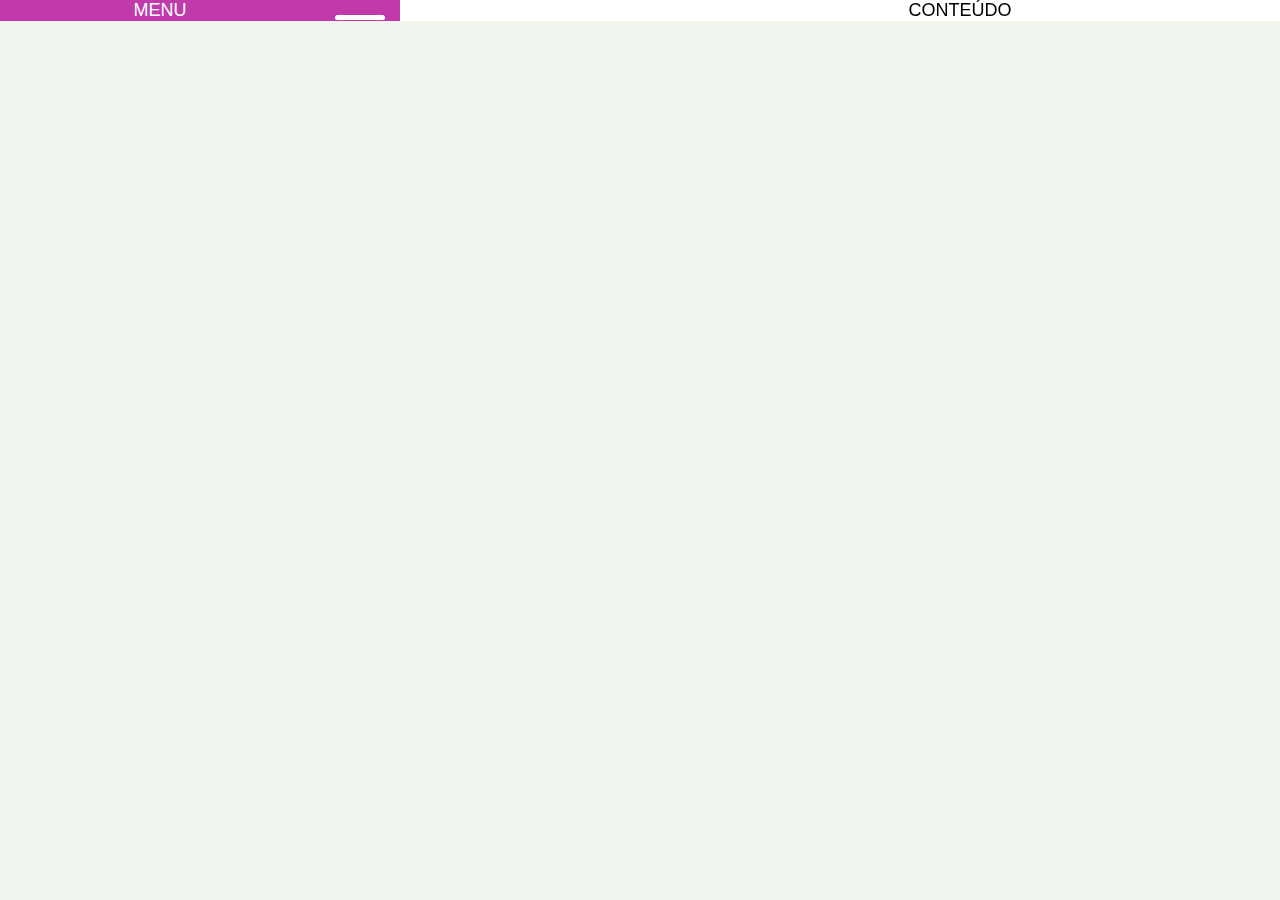
==== www/index.html @ e623c2ff "Menu" ====
<!DOCTYPE html>
<html>
	<head>
		<meta charset="utf-8" />
		<meta name="format-detection" content="telephone=no" />
		<meta name="msapplication-tap-highlight" content="no" />
		<meta name="viewport" content="user-scalable=no, initial-scale=1, maximum-scale=1, minimum-scale=1, width=device-width" />
		<meta http-equiv="Content-Security-Policy" content="default-src * 'unsafe-inline'; style-src 'self' 'unsafe-inline'; media-src *" />
		<!-- <meta http-equiv="Content-Security-Policy" content="default-src 'self' data: gap: 'unsafe-inline' https://ssl.gstatic.com; style-src 'self' 'unsafe-inline'; media-src *" /> -->
		<link rel="stylesheet" type="text/css" href="css/swiper.css" />
		<link rel="stylesheet" type="text/css" href="css/index.css" />
		<title>Book Exchange</title>
	</head>
	<body>
		<div class="swiper-container">
			<div class="swiper-wrapper">
				<div class="swiper-slide menu">Menu</div>
				<div class="swiper-slide content">
					<div class="menu-button">
						<div class="bar"></div>
						<div class="bar"></div>
						<div class="bar"></div>
					</div>
					Conteúdo
				</div>
			</div>
		</div>
		<script>
			window.onerror = function(msg, url, linenumber){
				alert('Error message: '+msg+'\nURL: '+url+'\nLine Number: '+linenumber);
				return true;
			}
		</script>
		<script type="text/javascript" src="cordova.js"></script>
		<script type="text/javascript" src="js/jquery.js"></script>
		<script type="text/javascript" src="js/swiper.js"></script>
		<script type="text/javascript" src="js/script.js"></script>
	</body>
</html>
---- www/css/index.css ----
*{-webkit-tap-highlight-color: rgba(0,0,0,0)}
body{-webkit-touch-callout:none;-webkit-text-size-adjust:none;-webkit-user-select:none;background-color:#f0f5ee;background-attachment:fixed;font-family:'HelveticaNeue-Light', 'HelveticaNeue', Helvetica, Arial, sans-serif;font-size:12px;height:100%;margin:0px;padding:0px;text-transform:uppercase;width:100%}
.content{background-color:#f0f5ee;width:100%;height:90%}

.swiper-container {
			width: 100%;
			height: 100%;
		}
		.swiper-slide {
			text-align: center;
			font-size: 18px;
			background: #fff;
			/* Center slide text vertically */
			display: -webkit-box;
			display: -ms-flexbox;
			display: -webkit-flex;
			display: flex;
			-webkit-box-pack: center;
			-ms-flex-pack: center;
			-webkit-justify-content: center;
			justify-content: center;
			-webkit-box-align: center;
			-ms-flex-align: center;
			-webkit-align-items: center;
			align-items: center;
		}
		.menu {
			min-width: 100px;
			width: 70%;
			max-width: 320px;
			background-color: #c13aac;
			color: #fff;
		}
		.content {
			width: 100%;
		}
		.menu-button {
			position: absolute;
			top: 0px; left: 0px;
			padding: 15px;
			cursor: pointer;
			-webkit-transition: .3s;
			transition: .3s;
			background-color: #c13aac;
			/*margin: 14px;
			border-radius: 5px;*/
		}
		.menu-button .bar:nth-of-type(1) {
			margin-top: 0px;
		}
		.menu-button .bar:nth-of-type(3) {
			margin-bottom: 0px;
		}
		.bar {
			position: relative;
			display: block;
			width: 50px;
			height: 5px;
			margin: 10px auto;
			background-color: #fff;
			border-radius: 10px;
			-webkit-transition: .3s;
			transition: .3s;
		}
		.menu-button:hover .bar:nth-of-type(1) {
			-webkit-transform: translateY(1.5px) rotate(-4.5deg);
			-ms-transform: translateY(1.5px) rotate(-4.5deg);
			transform: translateY(1.5px) rotate(-4.5deg);
		}
		.menu-button:hover .bar:nth-of-type(2) {
			opacity: .9;
		}
		.menu-button:hover .bar:nth-of-type(3) {
			-webkit-transform: translateY(-1.5px) rotate(4.5deg);
			-ms-transform: translateY(-1.5px) rotate(4.5deg);
			transform: translateY(-1.5px) rotate(4.5deg);
		}
		.cross .bar:nth-of-type(1) {
			-webkit-transform: translateY(15px) rotate(-45deg);
			-ms-transform: translateY(15px) rotate(-45deg);
			transform: translateY(15px) rotate(-45deg);
		}
		.cross .bar:nth-of-type(2) {
			opacity: 0;
		}
		.cross .bar:nth-of-type(3) {
			-webkit-transform: translateY(-15px) rotate(45deg);
			-ms-transform: translateY(-15px) rotate(45deg);
			transform: translateY(-15px) rotate(45deg);
		}
		.cross:hover .bar:nth-of-type(1) {
			-webkit-transform: translateY(13.5px) rotate(-40.5deg);
			-ms-transform: translateY(13.5px) rotate(-40.5deg);
			transform: translateY(13.5px) rotate(-40.5deg);
		}
		.cross:hover .bar:nth-of-type(2) {
			opacity: .1;
		}
		.cross:hover .bar:nth-of-type(3) {
			-webkit-transform: translateY(-13.5px) rotate(40.5deg);
			-ms-transform: translateY(-13.5px) rotate(40.5deg);
			transform: translateY(-13.5px) rotate(40.5deg);
		}
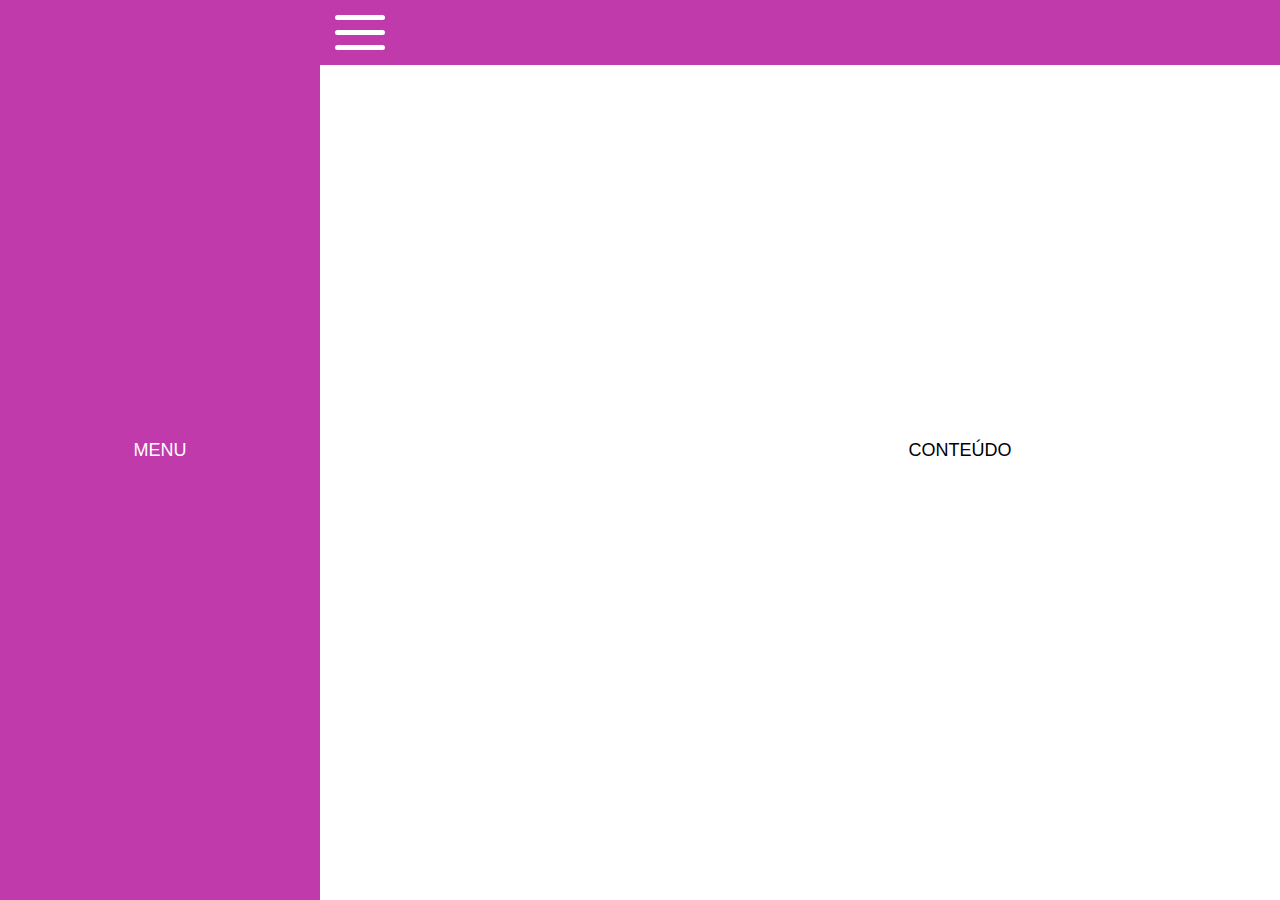
==== commit c38b3be6: "Menu" ====
--- a/www/index.html
+++ b/www/index.html
@@ -17,9 +17,11 @@
 				<div class="swiper-slide menu">Menu</div>
 				<div class="swiper-slide content">
 					<div class="menu-button">
-						<div class="bar"></div>
-						<div class="bar"></div>
-						<div class="bar"></div>
+						<div class="bar_to_left">
+							<div class="bar"></div>
+							<div class="bar"></div>
+							<div class="bar"></div>
+						</div>
 					</div>
 					Conteúdo
 				</div>
--- a/www/css/index.css
+++ b/www/css/index.css
@@ -1,103 +1,21 @@
 *{-webkit-tap-highlight-color: rgba(0,0,0,0)}
+html{width:100%;height:100%}
 body{-webkit-touch-callout:none;-webkit-text-size-adjust:none;-webkit-user-select:none;background-color:#f0f5ee;background-attachment:fixed;font-family:'HelveticaNeue-Light', 'HelveticaNeue', Helvetica, Arial, sans-serif;font-size:12px;height:100%;margin:0px;padding:0px;text-transform:uppercase;width:100%}
-.content{background-color:#f0f5ee;width:100%;height:90%}
-
-.swiper-container {
-			width: 100%;
-			height: 100%;
-		}
-		.swiper-slide {
-			text-align: center;
-			font-size: 18px;
-			background: #fff;
-			/* Center slide text vertically */
-			display: -webkit-box;
-			display: -ms-flexbox;
-			display: -webkit-flex;
-			display: flex;
-			-webkit-box-pack: center;
-			-ms-flex-pack: center;
-			-webkit-justify-content: center;
-			justify-content: center;
-			-webkit-box-align: center;
-			-ms-flex-align: center;
-			-webkit-align-items: center;
-			align-items: center;
-		}
-		.menu {
-			min-width: 100px;
-			width: 70%;
-			max-width: 320px;
-			background-color: #c13aac;
-			color: #fff;
-		}
-		.content {
-			width: 100%;
-		}
-		.menu-button {
-			position: absolute;
-			top: 0px; left: 0px;
-			padding: 15px;
-			cursor: pointer;
-			-webkit-transition: .3s;
-			transition: .3s;
-			background-color: #c13aac;
-			/*margin: 14px;
-			border-radius: 5px;*/
-		}
-		.menu-button .bar:nth-of-type(1) {
-			margin-top: 0px;
-		}
-		.menu-button .bar:nth-of-type(3) {
-			margin-bottom: 0px;
-		}
-		.bar {
-			position: relative;
-			display: block;
-			width: 50px;
-			height: 5px;
-			margin: 10px auto;
-			background-color: #fff;
-			border-radius: 10px;
-			-webkit-transition: .3s;
-			transition: .3s;
-		}
-		.menu-button:hover .bar:nth-of-type(1) {
-			-webkit-transform: translateY(1.5px) rotate(-4.5deg);
-			-ms-transform: translateY(1.5px) rotate(-4.5deg);
-			transform: translateY(1.5px) rotate(-4.5deg);
-		}
-		.menu-button:hover .bar:nth-of-type(2) {
-			opacity: .9;
-		}
-		.menu-button:hover .bar:nth-of-type(3) {
-			-webkit-transform: translateY(-1.5px) rotate(4.5deg);
-			-ms-transform: translateY(-1.5px) rotate(4.5deg);
-			transform: translateY(-1.5px) rotate(4.5deg);
-		}
-		.cross .bar:nth-of-type(1) {
-			-webkit-transform: translateY(15px) rotate(-45deg);
-			-ms-transform: translateY(15px) rotate(-45deg);
-			transform: translateY(15px) rotate(-45deg);
-		}
-		.cross .bar:nth-of-type(2) {
-			opacity: 0;
-		}
-		.cross .bar:nth-of-type(3) {
-			-webkit-transform: translateY(-15px) rotate(45deg);
-			-ms-transform: translateY(-15px) rotate(45deg);
-			transform: translateY(-15px) rotate(45deg);
-		}
-		.cross:hover .bar:nth-of-type(1) {
-			-webkit-transform: translateY(13.5px) rotate(-40.5deg);
-			-ms-transform: translateY(13.5px) rotate(-40.5deg);
-			transform: translateY(13.5px) rotate(-40.5deg);
-		}
-		.cross:hover .bar:nth-of-type(2) {
-			opacity: .1;
-		}
-		.cross:hover .bar:nth-of-type(3) {
-			-webkit-transform: translateY(-13.5px) rotate(40.5deg);
-			-ms-transform: translateY(-13.5px) rotate(40.5deg);
-			transform: translateY(-13.5px) rotate(40.5deg);
-		}
+.swiper-container{width:100%;height:100%}
+.swiper-slide{text-align:center;font-size:18px;background:#fff;display:-webkit-box;display:-ms-flexbox;display:-webkit-flex;display:flex;-webkit-box-pack:center;-ms-flex-pack:center;-webkit-justify-content:center;justify-content:center;-webkit-box-align:center;-ms-flex-align:center;-webkit-align-items:center;align-items:center}
+.menu{min-width:100px;width:70%;max-width:320px;background-color:#c13aac;color:#fff}
+.content{width:100%}
+.bar_to_left{display:table;float:left}
+.menu-button{position:absolute;top:0;left:0;width:100%;padding:15px;cursor:pointer;-webkit-transition:.3s;transition:.3s;background-color:#c13aac}
+.menu-button .bar:nth-of-type(1){margin-top:0}
+.menu-button .bar:nth-of-type(3){margin-bottom:0}
+.bar{position:relative;display:block;width:50px;height:5px;margin:10px auto;background-color:#fff;border-radius:10px;-webkit-transition:.3s;transition:.3s}
+.menu-button:hover .bar:nth-of-type(1){-webkit-transform:translateY(1.5px) rotate(-4.5deg);-ms-transform:translateY(1.5px) rotate(-4.5deg);transform:translateY(1.5px) rotate(-4.5deg)}
+.menu-button:hover .bar:nth-of-type(2){opacity:.9}
+.menu-button:hover .bar:nth-of-type(3){-webkit-transform:translateY(-1.5px) rotate(4.5deg);-ms-transform:translateY(-1.5px) rotate(4.5deg);transform:translateY(-1.5px) rotate(4.5deg)}
+.cross .bar:nth-of-type(1){-webkit-transform:translateY(15px) rotate(-45deg);-ms-transform:translateY(15px) rotate(-45deg);transform:translateY(15px) rotate(-45deg)}
+.cross .bar:nth-of-type(2){opacity:0}
+.cross .bar:nth-of-type(3){-webkit-transform:translateY(-15px) rotate(45deg);-ms-transform:translateY(-15px) rotate(45deg);transform:translateY(-15px) rotate(45deg)}
+.cross:hover .bar:nth-of-type(1){-webkit-transform:translateY(13.5px) rotate(-40.5deg);-ms-transform:translateY(13.5px) rotate(-40.5deg);transform:translateY(13.5px) rotate(-40.5deg)}
+.cross:hover .bar:nth-of-type(2){opacity:.1}
+.cross:hover .bar:nth-of-type(3){-webkit-transform:translateY(-13.5px) rotate(40.5deg);-ms-transform:translateY(-13.5px) rotate(40.5deg);transform:translateY(-13.5px) rotate(40.5deg)}
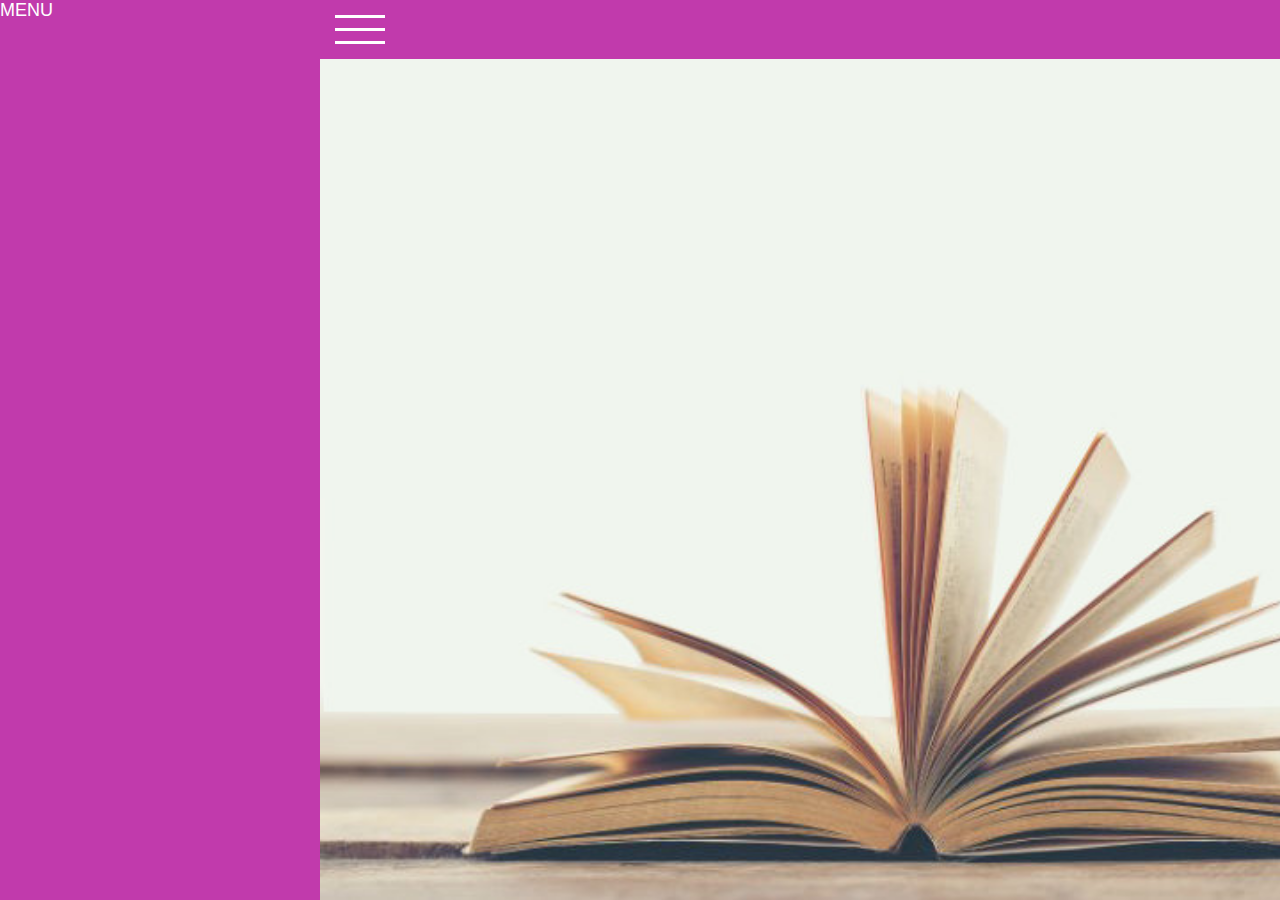
==== commit 41dfd32f: "Menu" ====
--- a/www/index.html
+++ b/www/index.html
@@ -23,7 +23,9 @@
 							<div class="bar"></div>
 						</div>
 					</div>
-					Conteúdo
+					<div class="app_content">
+						Conteúdo
+					</div>
 				</div>
 			</div>
 		</div>
--- a/www/css/index.css
+++ b/www/css/index.css
@@ -2,14 +2,14 @@
 html{width:100%;height:100%}
 body{-webkit-touch-callout:none;-webkit-text-size-adjust:none;-webkit-user-select:none;background-color:#f0f5ee;background-attachment:fixed;font-family:'HelveticaNeue-Light', 'HelveticaNeue', Helvetica, Arial, sans-serif;font-size:12px;height:100%;margin:0px;padding:0px;text-transform:uppercase;width:100%}
 .swiper-container{width:100%;height:100%}
-.swiper-slide{text-align:center;font-size:18px;background:#fff;display:-webkit-box;display:-ms-flexbox;display:-webkit-flex;display:flex;-webkit-box-pack:center;-ms-flex-pack:center;-webkit-justify-content:center;justify-content:center;-webkit-box-align:center;-ms-flex-align:center;-webkit-align-items:center;align-items:center}
+.swiper-slide{font-size:18px}
 .menu{min-width:100px;width:70%;max-width:320px;background-color:#c13aac;color:#fff}
-.content{width:100%}
+.content{width:100%;background-image:url(../img/book_exchange_bg.jpg);background-size:100% auto;background-repeat:no-repeat;background-position:center bottom}
 .bar_to_left{display:table;float:left}
 .menu-button{position:absolute;top:0;left:0;width:100%;padding:15px;cursor:pointer;-webkit-transition:.3s;transition:.3s;background-color:#c13aac}
 .menu-button .bar:nth-of-type(1){margin-top:0}
 .menu-button .bar:nth-of-type(3){margin-bottom:0}
-.bar{position:relative;display:block;width:50px;height:5px;margin:10px auto;background-color:#fff;border-radius:10px;-webkit-transition:.3s;transition:.3s}
+.bar{position:relative;display:block;width:50px;height:3px;margin:10px auto;background-color:#fff;-webkit-transition:.3s;transition:.3s}
 .menu-button:hover .bar:nth-of-type(1){-webkit-transform:translateY(1.5px) rotate(-4.5deg);-ms-transform:translateY(1.5px) rotate(-4.5deg);transform:translateY(1.5px) rotate(-4.5deg)}
 .menu-button:hover .bar:nth-of-type(2){opacity:.9}
 .menu-button:hover .bar:nth-of-type(3){-webkit-transform:translateY(-1.5px) rotate(4.5deg);-ms-transform:translateY(-1.5px) rotate(4.5deg);transform:translateY(-1.5px) rotate(4.5deg)}
@@ -19,3 +19,4 @@
 .cross:hover .bar:nth-of-type(1){-webkit-transform:translateY(13.5px) rotate(-40.5deg);-ms-transform:translateY(13.5px) rotate(-40.5deg);transform:translateY(13.5px) rotate(-40.5deg)}
 .cross:hover .bar:nth-of-type(2){opacity:.1}
 .cross:hover .bar:nth-of-type(3){-webkit-transform:translateY(-13.5px) rotate(40.5deg);-ms-transform:translateY(-13.5px) rotate(40.5deg);transform:translateY(-13.5px) rotate(40.5deg)}
+.app_content{margin-top:}
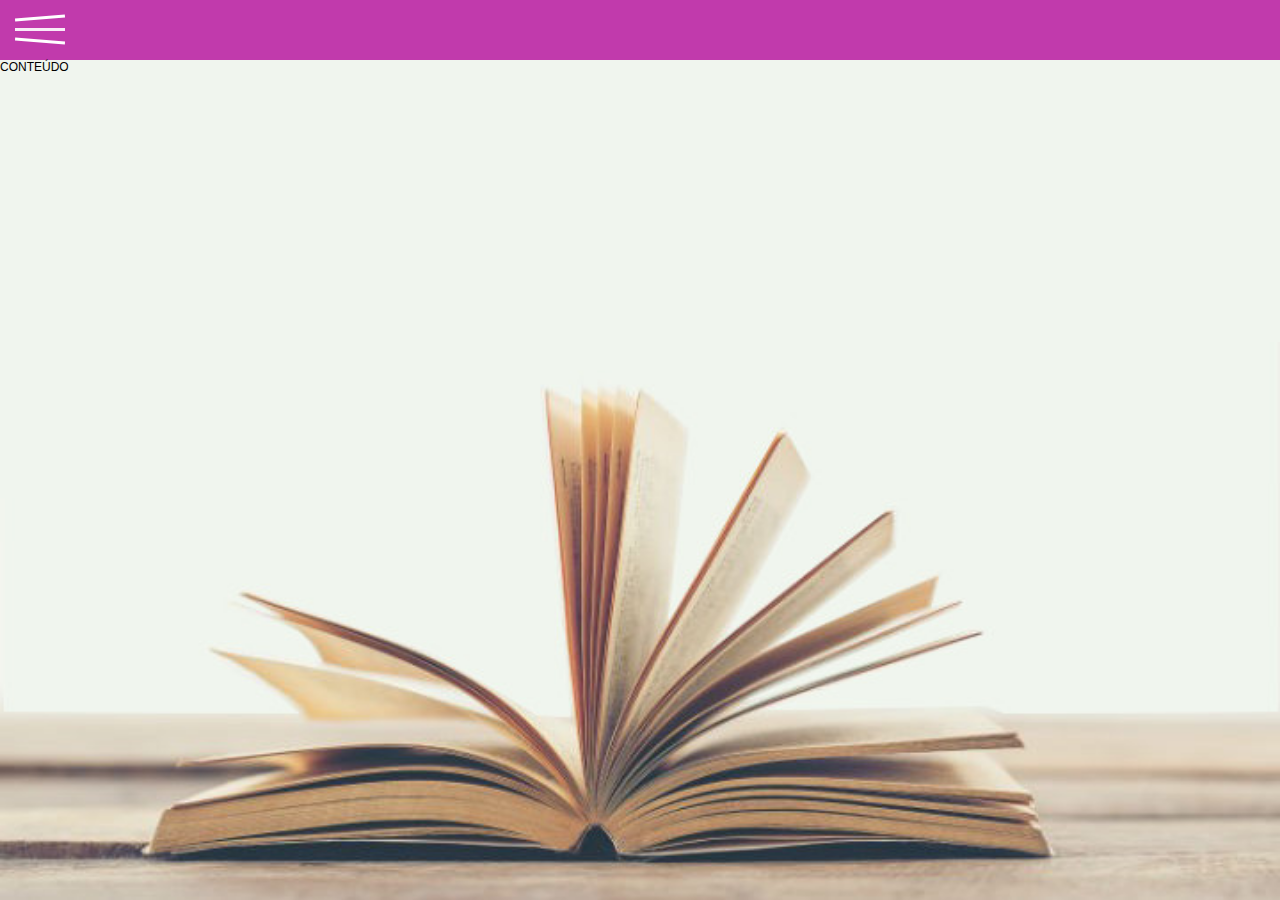
==== commit 26bf663b: "Menu" ====
--- a/www/index.html
+++ b/www/index.html
@@ -7,27 +7,23 @@
 		<meta name="viewport" content="user-scalable=no, initial-scale=1, maximum-scale=1, minimum-scale=1, width=device-width" />
 		<meta http-equiv="Content-Security-Policy" content="default-src * 'unsafe-inline'; style-src 'self' 'unsafe-inline'; media-src *" />
 		<!-- <meta http-equiv="Content-Security-Policy" content="default-src 'self' data: gap: 'unsafe-inline' https://ssl.gstatic.com; style-src 'self' 'unsafe-inline'; media-src *" /> -->
-		<link rel="stylesheet" type="text/css" href="css/swiper.css" />
 		<link rel="stylesheet" type="text/css" href="css/index.css" />
 		<title>Book Exchange</title>
 	</head>
 	<body>
-		<div class="swiper-container">
-			<div class="swiper-wrapper">
-				<div class="swiper-slide menu">Menu</div>
-				<div class="swiper-slide content">
-					<div class="menu-button">
-						<div class="bar_to_left">
-							<div class="bar"></div>
-							<div class="bar"></div>
-							<div class="bar"></div>
-						</div>
-					</div>
-					<div class="app_content">
-						Conteúdo
-					</div>
-				</div>
+		<div class="header">
+			<div class="menu_principal_bg"></div>
+			<div class="menu_principal">
+				
 			</div>
+			<div class="menu">
+				<span></span>
+				<span></span>
+				<span></span>
+			</div>
+		</div>
+		<div class="content">
+			Conteúdo
 		</div>
 		<script>
 			window.onerror = function(msg, url, linenumber){
@@ -37,7 +33,6 @@
 		</script>
 		<script type="text/javascript" src="cordova.js"></script>
 		<script type="text/javascript" src="js/jquery.js"></script>
-		<script type="text/javascript" src="js/swiper.js"></script>
 		<script type="text/javascript" src="js/script.js"></script>
 	</body>
 </html>
--- a/www/css/index.css
+++ b/www/css/index.css
@@ -1,22 +1,20 @@
 *{-webkit-tap-highlight-color: rgba(0,0,0,0)}
 html{width:100%;height:100%}
 body{-webkit-touch-callout:none;-webkit-text-size-adjust:none;-webkit-user-select:none;background-color:#f0f5ee;background-attachment:fixed;font-family:'HelveticaNeue-Light', 'HelveticaNeue', Helvetica, Arial, sans-serif;font-size:12px;height:100%;margin:0px;padding:0px;text-transform:uppercase;width:100%}
-.swiper-container{width:100%;height:100%}
-.swiper-slide{font-size:18px}
-.menu{min-width:100px;width:70%;max-width:320px;background-color:#c13aac;color:#fff}
-.content{width:100%;background-image:url(../img/book_exchange_bg.jpg);background-size:100% auto;background-repeat:no-repeat;background-position:center bottom}
-.bar_to_left{display:table;float:left}
-.menu-button{position:absolute;top:0;left:0;width:100%;padding:15px;cursor:pointer;-webkit-transition:.3s;transition:.3s;background-color:#c13aac}
-.menu-button .bar:nth-of-type(1){margin-top:0}
-.menu-button .bar:nth-of-type(3){margin-bottom:0}
-.bar{position:relative;display:block;width:50px;height:3px;margin:10px auto;background-color:#fff;-webkit-transition:.3s;transition:.3s}
-.menu-button:hover .bar:nth-of-type(1){-webkit-transform:translateY(1.5px) rotate(-4.5deg);-ms-transform:translateY(1.5px) rotate(-4.5deg);transform:translateY(1.5px) rotate(-4.5deg)}
-.menu-button:hover .bar:nth-of-type(2){opacity:.9}
-.menu-button:hover .bar:nth-of-type(3){-webkit-transform:translateY(-1.5px) rotate(4.5deg);-ms-transform:translateY(-1.5px) rotate(4.5deg);transform:translateY(-1.5px) rotate(4.5deg)}
-.cross .bar:nth-of-type(1){-webkit-transform:translateY(15px) rotate(-45deg);-ms-transform:translateY(15px) rotate(-45deg);transform:translateY(15px) rotate(-45deg)}
-.cross .bar:nth-of-type(2){opacity:0}
-.cross .bar:nth-of-type(3){-webkit-transform:translateY(-15px) rotate(45deg);-ms-transform:translateY(-15px) rotate(45deg);transform:translateY(-15px) rotate(45deg)}
-.cross:hover .bar:nth-of-type(1){-webkit-transform:translateY(13.5px) rotate(-40.5deg);-ms-transform:translateY(13.5px) rotate(-40.5deg);transform:translateY(13.5px) rotate(-40.5deg)}
-.cross:hover .bar:nth-of-type(2){opacity:.1}
-.cross:hover .bar:nth-of-type(3){-webkit-transform:translateY(-13.5px) rotate(40.5deg);-ms-transform:translateY(-13.5px) rotate(40.5deg);transform:translateY(-13.5px) rotate(40.5deg)}
-.app_content{margin-top:}
+.header{background-color:#c13aac;width:100%;height:60px}
+.content{background-image:url(../img/book_exchange_bg.jpg);background-size:100% auto;background-repeat:no-repeat;background-position:center bottom;width:100%;height:calc(100% - 60px)}
+.menu{width:50px;position:absolute;padding:5px 15px;cursor:pointer}
+.menu span{position:relative;display:block;width:50px;height:3px;margin:10px auto;background-color:#fff;-webkit-transition:.3s;transition:.3s}
+.menu:hover span:nth-of-type(1){-webkit-transform:translateY(1.5px) rotate(-4.5deg);-ms-transform:translateY(1.5px) rotate(-4.5deg);transform:translateY(1.5px) rotate(-4.5deg)}
+.menu:hover span:nth-of-type(2){opacity:.9}
+.menu:hover span:nth-of-type(3){-webkit-transform:translateY(-1.5px) rotate(4.5deg);-ms-transform:translateY(-1.5px) rotate(4.5deg);transform:translateY(-1.5px) rotate(4.5deg)}
+.menu_ativo span:nth-of-type(1){-webkit-transform:translateY(15px) rotate(-43deg);-ms-transform:translateY(15px) rotate(-43deg);transform:translateY(15px) rotate(-43deg)}
+.menu_ativo span:nth-of-type(2){opacity:0}
+.menu_ativo span:nth-of-type(3){-webkit-transform:translateY(-10px) rotate(43deg);-ms-transform:translateY(-10px) rotate(43deg);transform:translateY(-10px) rotate(43deg)}
+.menu_ativo:hover span:nth-of-type(1){-webkit-transform:translateY(13.5px) rotate(-40.5deg);-ms-transform:translateY(13.5px) rotate(-40.5deg);transform:translateY(13.5px) rotate(-40.5deg)}
+.menu_ativo:hover span:nth-of-type(2){opacity:.1}
+.menu_ativo:hover span:nth-of-type(3){-webkit-transform:translateY(-13.5px) rotate(40.5deg);-ms-transform:translateY(-13.5px) rotate(40.5deg);transform:translateY(-13.5px) rotate(40.5deg)}
+.menu_principal{background-color:#f0f5ee;width:70%;height:100%;left:-70%;position:fixed;-webkit-transition:.3s;transition:.3s;z-index:10}
+.menu_principal_ativo{left:0%}
+.menu_principal_bg{background-color:rgba(0,0,0,0.8);position:fixed;top:0px;left:0px;bottom:0px;right:0px;width:100%;height:100%;display:none}
+.menu_principal_bg_ativo{display:block}
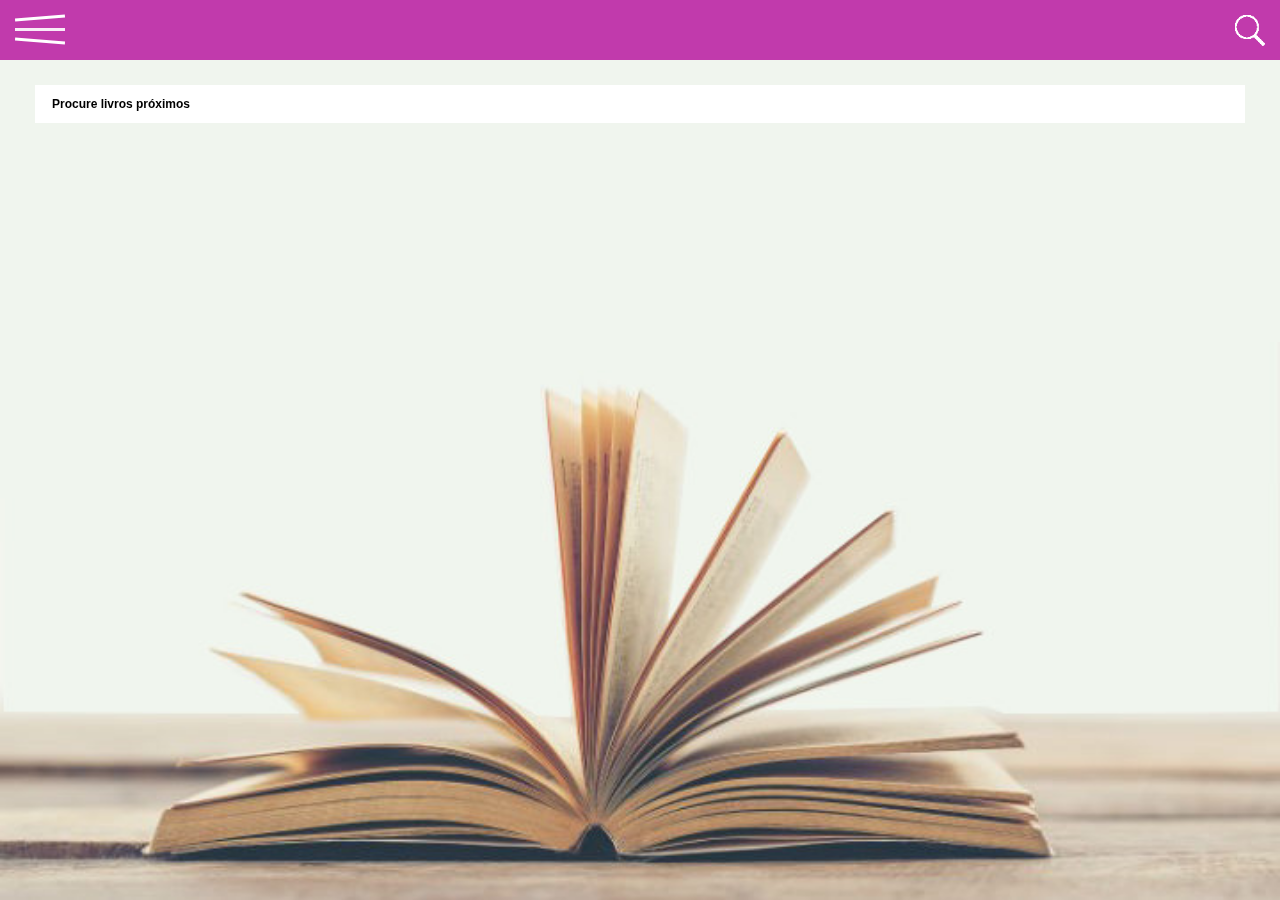
==== commit e2c3210e: "Menu" ====
--- a/www/index.html
+++ b/www/index.html
@@ -21,9 +21,14 @@
 				<span></span>
 				<span></span>
 			</div>
+			<div class="lupa_pesquisar">
+				
+			</div>
 		</div>
-		<div class="content">
-			Conteúdo
+		<div id="content">
+			<div class="content_branco">
+				<b>Procure livros próximos</b>
+			</div>
 		</div>
 		<script>
 			window.onerror = function(msg, url, linenumber){
--- a/www/css/index.css
+++ b/www/css/index.css
@@ -1,8 +1,8 @@
 *{-webkit-tap-highlight-color: rgba(0,0,0,0)}
 html{width:100%;height:100%}
-body{-webkit-touch-callout:none;-webkit-text-size-adjust:none;-webkit-user-select:none;background-color:#f0f5ee;background-attachment:fixed;font-family:'HelveticaNeue-Light', 'HelveticaNeue', Helvetica, Arial, sans-serif;font-size:12px;height:100%;margin:0px;padding:0px;text-transform:uppercase;width:100%}
+body{-webkit-touch-callout:none;-webkit-text-size-adjust:none;-webkit-user-select:none;background-color:#f0f5ee;background-attachment:fixed;font-family:'HelveticaNeue-Light', 'HelveticaNeue', Helvetica, Arial, sans-serif;font-size:12px;height:100%;margin:0px;padding:0px;width:100%}
 .header{background-color:#c13aac;width:100%;height:60px}
-.content{background-image:url(../img/book_exchange_bg.jpg);background-size:100% auto;background-repeat:no-repeat;background-position:center bottom;width:100%;height:calc(100% - 60px)}
+#content{background-image:url(../img/book_exchange_bg.jpg);background-size:100% auto;background-repeat:no-repeat;background-position:center bottom;padding:25px 35px;width:calc(100% - 70px);height:calc(100% - 110px)}
 .menu{width:50px;position:absolute;padding:5px 15px;cursor:pointer}
 .menu span{position:relative;display:block;width:50px;height:3px;margin:10px auto;background-color:#fff;-webkit-transition:.3s;transition:.3s}
 .menu:hover span:nth-of-type(1){-webkit-transform:translateY(1.5px) rotate(-4.5deg);-ms-transform:translateY(1.5px) rotate(-4.5deg);transform:translateY(1.5px) rotate(-4.5deg)}
@@ -16,5 +16,7 @@
 .menu_ativo:hover span:nth-of-type(3){-webkit-transform:translateY(-13.5px) rotate(40.5deg);-ms-transform:translateY(-13.5px) rotate(40.5deg);transform:translateY(-13.5px) rotate(40.5deg)}
 .menu_principal{background-color:#f0f5ee;width:70%;height:100%;left:-70%;position:fixed;-webkit-transition:.3s;transition:.3s;z-index:10}
 .menu_principal_ativo{left:0%}
-.menu_principal_bg{background-color:rgba(0,0,0,0.8);position:fixed;top:0px;left:0px;bottom:0px;right:0px;width:100%;height:100%;display:none}
-.menu_principal_bg_ativo{display:block}
+.menu_principal_bg{background-color:rgba(0,0,0,0.8);position:fixed;top:0px;left:0px;bottom:0px;right:0px;width:100%;height:100%;-webkit-transition:.3s;transition:.3s;z-index:-1;opacity:0}
+.menu_principal_bg_ativo{opacity:1;z-index:9}
+.content_branco{background:white;width:calc(100% - 34px);padding:12px 17px}
+.lupa_pesquisar{background-image:url(../img/lupa.png);background-size:70%;background-repeat:no-repeat;background-position:center center;width:43px;height:44px;float:right;margin:8px 8px 0px 0px}
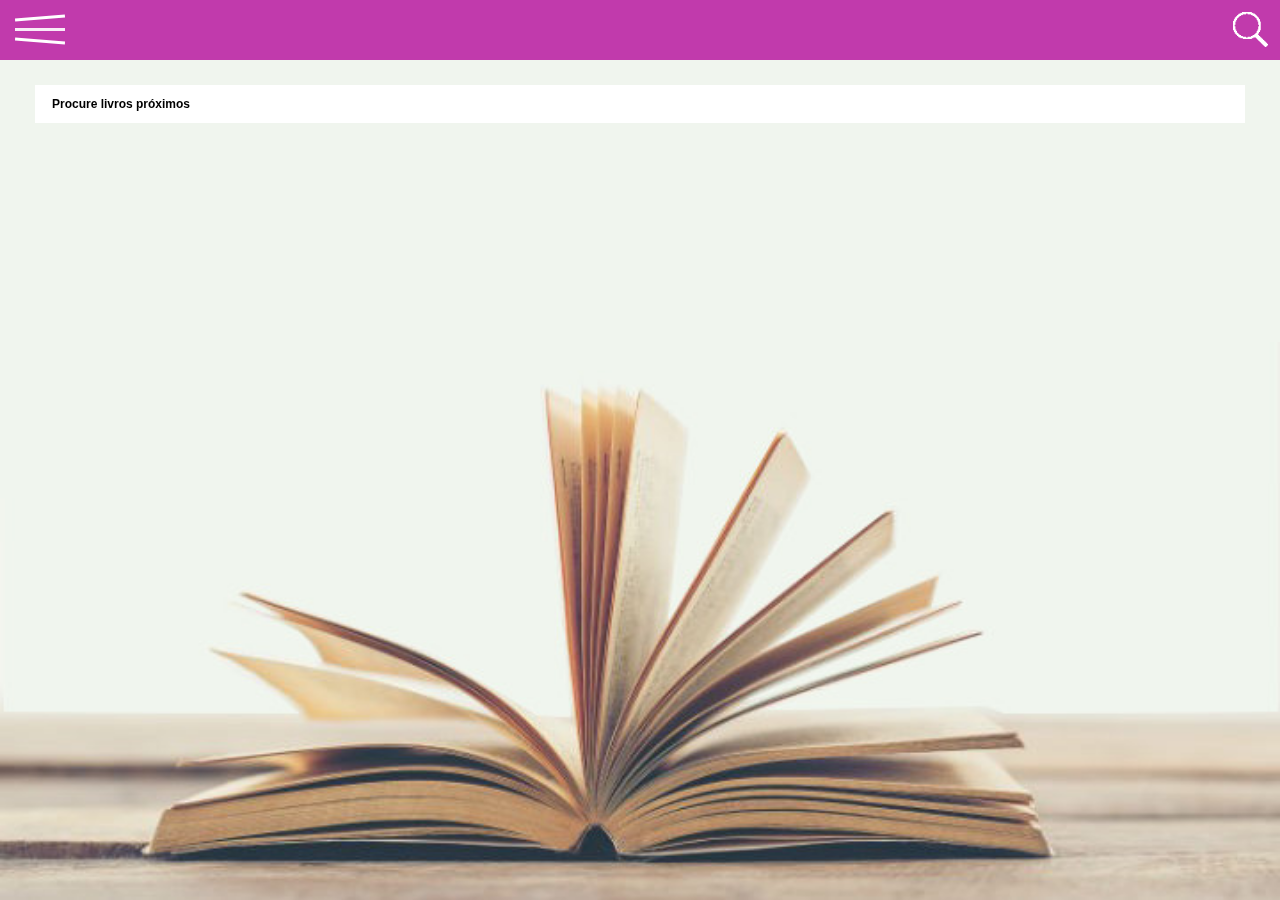
==== commit c60dfb74: "Menu" ====
--- a/www/index.html
+++ b/www/index.html
@@ -22,7 +22,8 @@
 				<span></span>
 			</div>
 			<div class="lupa_pesquisar">
-				
+				<!--<input type="text" />-->
+				<img src="img/lupa.png" alt="Pesquisar" />
 			</div>
 		</div>
 		<div id="content">
--- a/www/css/index.css
+++ b/www/css/index.css
@@ -19,4 +19,6 @@
 .menu_principal_bg{background-color:rgba(0,0,0,0.8);position:fixed;top:0px;left:0px;bottom:0px;right:0px;width:100%;height:100%;-webkit-transition:.3s;transition:.3s;z-index:-1;opacity:0}
 .menu_principal_bg_ativo{opacity:1;z-index:9}
 .content_branco{background:white;width:calc(100% - 34px);padding:12px 17px}
-.lupa_pesquisar{background-image:url(../img/lupa.png);background-size:70%;background-repeat:no-repeat;background-position:center center;width:43px;height:44px;float:right;margin:8px 8px 0px 0px}
+.lupa_pesquisar{width:43px;height:44px;float:right;margin:8px 12px 0px 0px;-webkit-transition:.3s;transition:.3s;overflow:hidden}
+.lupa_pesquisar img{width:35px;height:35px;margin-top:4px;float:right}
+.lupa_pesquisar_ativo{width:60%}
